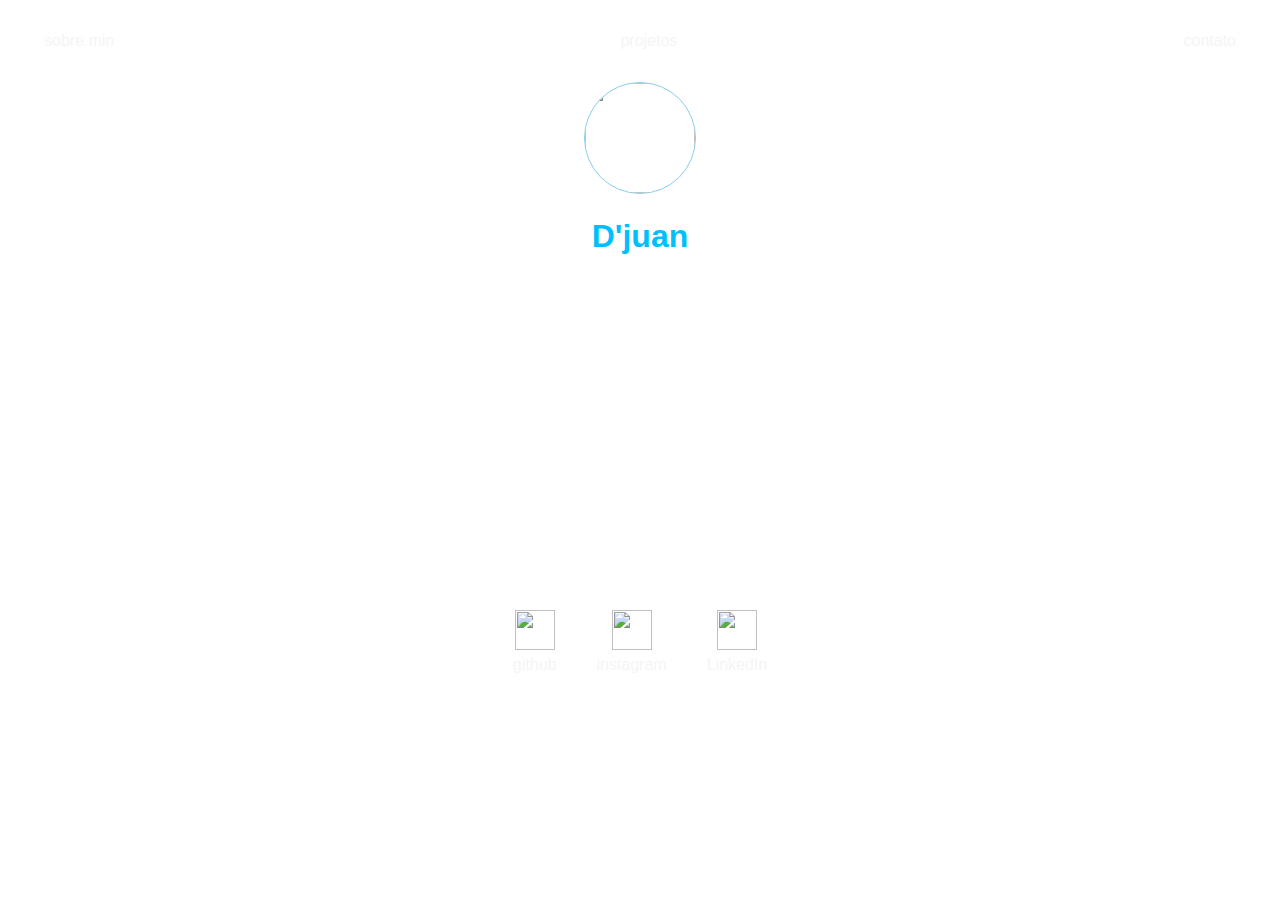
==== index.html @ 95eab3e2 "Update index.html" ====
<!DOCTYPE html>
<html lang="pt-br">
<head>
    <meta charset="UTF-8">
    <meta name="viewport" content="width=device-width, initial-scale=1.0">
    <title>sobre kawã</title>
    <link rel="stylesheet" href="style.css">
</head>
<body>
    <div class="contener">
      <nav>
      <ul>
        <li>
          <a href="index.html">sobre min</a>
        </li>
        <li>
          <a href="projeto.html">projetos</a>
        </li>
        <li>
          <a href="contato.html">contato</a>
        </li>
      </ul>
    </nav>
    <header>
      <div class="center">
        <img src="./20240217_183918_0000.png"></img>
      </div>
      <h1>D'juan</h1>
      <h2>técnico de informática</h2>
    </header>
    <main>
      <section>
        <h3> sobre mim:</h3>
        <p>
          Olá! Me chamo D'juan Danilo e estou atuando atualmente na área de T.I (Técnico de Informática) e sou estudante do curso técnico de informática no Instituto Federal de Educação, Ciência e Tecnologia do Maranhão (IFMA).
        </p>
      </section>
      <section>
        <h3>Cursos</h3>
        <p>
          Tenho atualmente 16 anos e pertenço desde 2023 ao curso de Informática no instituto.
        </p>
      </section>
      <section>
        <h3>Curiosidades</h3>
        <p>
          Tenho por características um facínio notável por jogos em geral, e estou agora me encaminhando para uma possível carreira dentro desse ramo. Gosto de livros mesmo não tendo mantido um bom nível de consumo e gosto de me divertir com colegas da minha classe.
        </p>
      </section>
    </main>
    <footer>
      <a href="https://github.com/DjuanDanilo" target="_blank" rel="noopener noreferrer">
        <img src="./img/GitHub-Mark-ea2971cee799.png"></img>
        <p>github</p>
      </a>
      <a href="https://www.instagram.com/godkzimf?igsh=NjFlMzV4bTBuZWc4" target="_blank" rel="noopener noreferrer">
        <img src="./img/Instagram_logo_2016.svg.png"></img>
        <p>instagram</p>
      </a>
      <a href="https://www.linkedin.com/in/kawa-karlyndo-alves-silva-70918a286?utm_source=share&utm_campaign=share_via&utm_content=profile&utm_medium=android_app" target="_blank" rel="noopener noreferrer">
        <img src="./img/2048px-LinkedIn_icon.svg.png"></img>
        <p>LinkedIn</p>
      </a>
    </footer>
    </div>
</body>
</html>
---- style.css ----
body {
    color: white;
    background-image: url(./img/0f0f2a8065d61748cdb7b2a1f5a23bf8.png);
    background-size: cover;
    background-repeat: no-repeat;
    font-family:Arial, Helvetica, sans-serif;
}

ul {
  display:flex;
  justify-content:space-between;
  list-style-type:none;
  align-items: center;
  padding: 16px;
}

a {
  color: whitesmoke;
  text-decoration:none;
}

header img{
  width:110px;
  height: 110px;
  border-radius: 50%;
  border: 1px solid skyblue;
}

.center {
  text-align: center;
}

h1{
  color: deepskyblue;
  text-align: center;
}

footer img{
  width: 40px;
  height: 40px;
}

footer{
  display: flex;
  justify-content: center;
}

footer a{
  margin: 20px;
  text-align: center;
}

footer p{
  margin-top:2px;
}

.contener{
  padding: 0px 20px;
}

nav a:hover{
  color: skyblue;
}
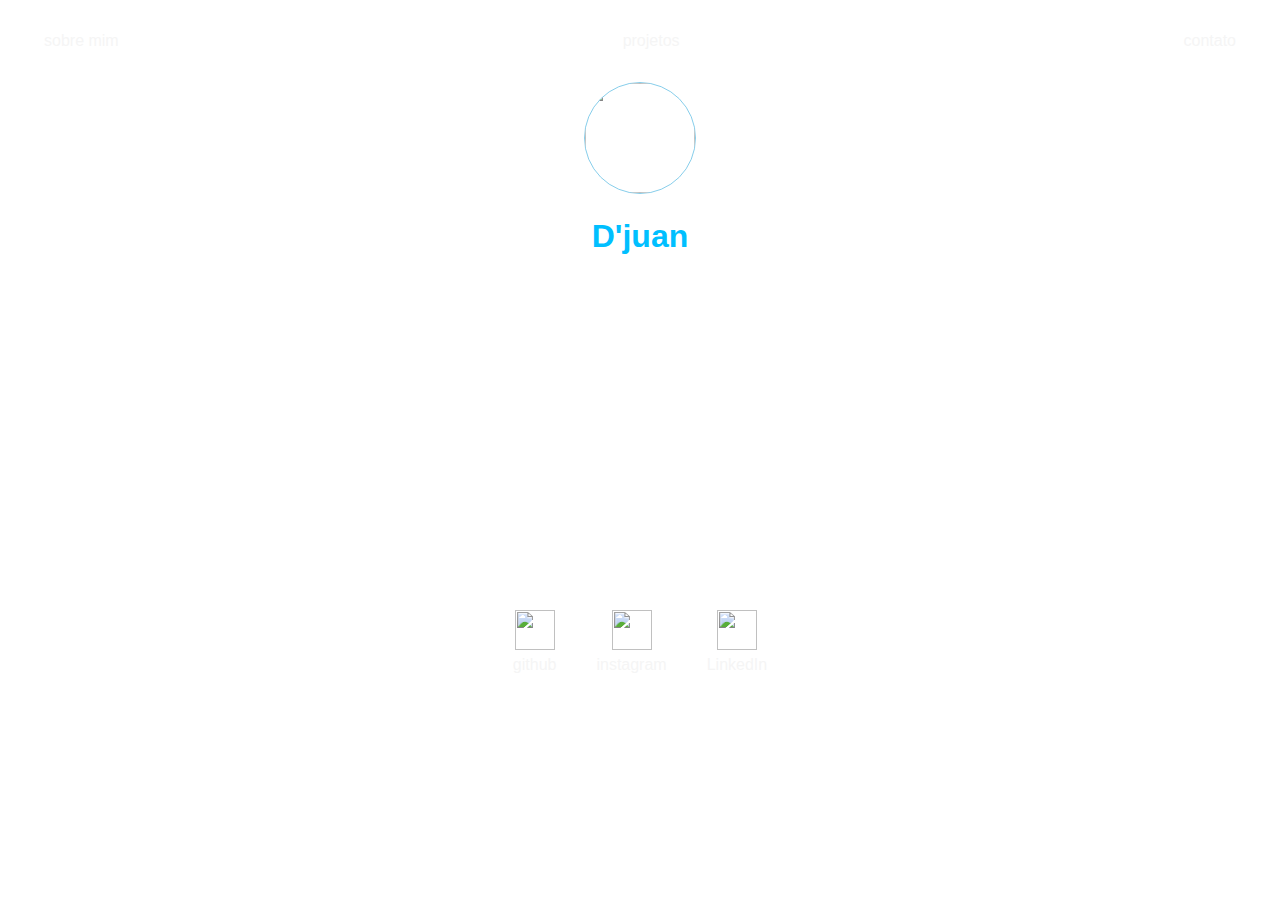
==== commit 3a4024b3: "Update index.html" ====
--- a/index.html
+++ b/index.html
@@ -3,7 +3,7 @@
 <head>
     <meta charset="UTF-8">
     <meta name="viewport" content="width=device-width, initial-scale=1.0">
-    <title>sobre kawã</title>
+    <title>sobre D'juan</title>
     <link rel="stylesheet" href="style.css">
 </head>
 <body>
@@ -11,7 +11,7 @@
       <nav>
       <ul>
         <li>
-          <a href="index.html">sobre min</a>
+          <a href="index.html">sobre mim</a>
         </li>
         <li>
           <a href="projeto.html">projetos</a>
@@ -57,7 +57,7 @@
         <img src="./img/Instagram_logo_2016.svg.png"></img>
         <p>instagram</p>
       </a>
-      <a href="https://www.linkedin.com/in/kawa-karlyndo-alves-silva-70918a286?utm_source=share&utm_campaign=share_via&utm_content=profile&utm_medium=android_app" target="_blank" rel="noopener noreferrer">
+      <a href="-70918a286?utm_source=share&utm_campaign=share_via&utm_content=profile&utm_medium=android_app" target="_blank" rel="noopener noreferrer">
         <img src="./img/2048px-LinkedIn_icon.svg.png"></img>
         <p>LinkedIn</p>
       </a>
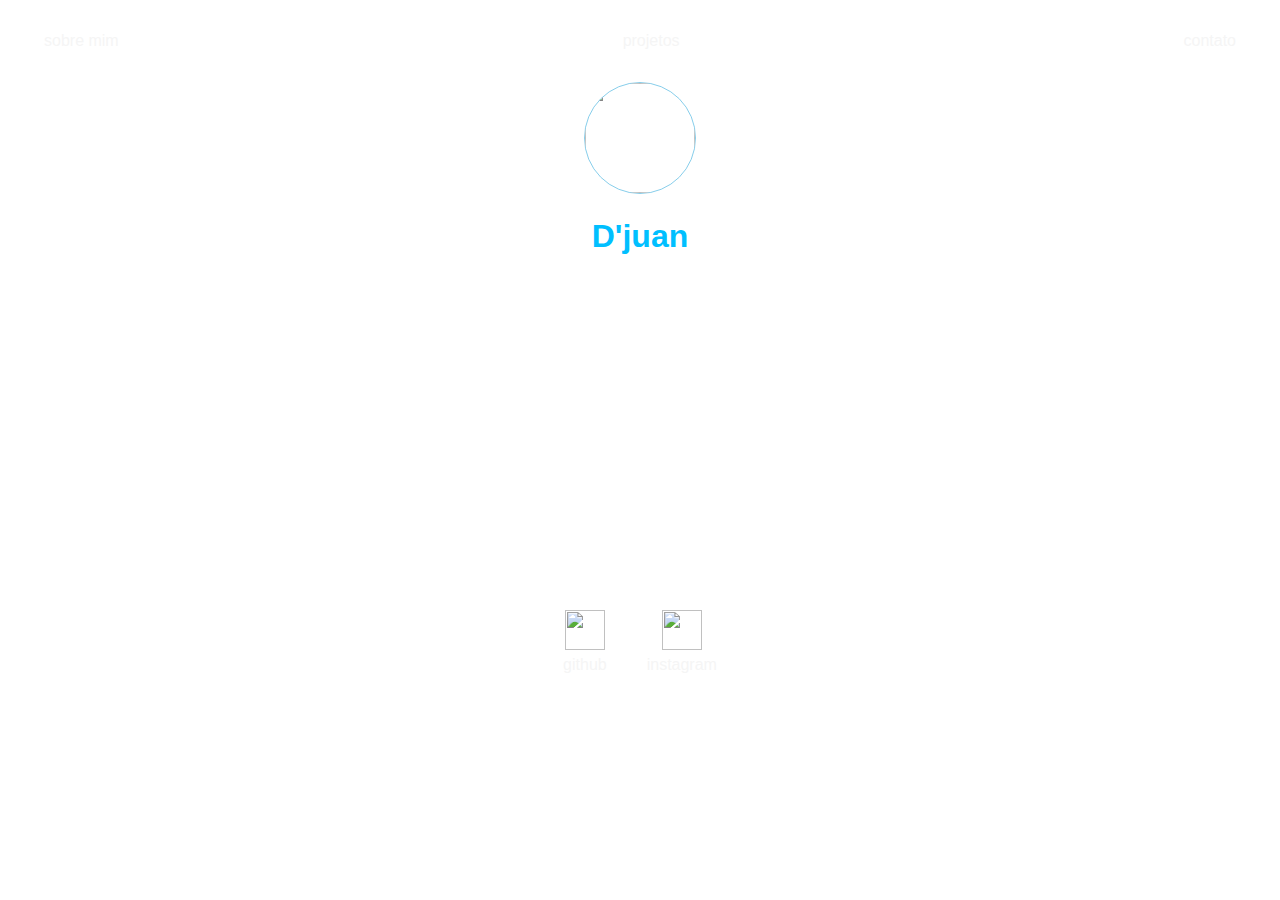
==== commit 6cff04fa: "Update index.html" ====
--- a/index.html
+++ b/index.html
@@ -3,7 +3,7 @@
 <head>
     <meta charset="UTF-8">
     <meta name="viewport" content="width=device-width, initial-scale=1.0">
-    <title>sobre D'juan</title>
+    <title>- D'juan -</title>
     <link rel="stylesheet" href="style.css">
 </head>
 <body>
@@ -23,7 +23,7 @@
     </nav>
     <header>
       <div class="center">
-        <img src="./20240217_183918_0000.png"></img>
+        <img src="https://lh3.googleusercontent.com/a/ACg8ocKAT918D0gk-zqMSiiVnnX-WoJ7qWqF0UuDSIqWTaqesQ=s288-c-no"></img>
       </div>
       <h1>D'juan</h1>
       <h2>técnico de informática</h2>
@@ -38,7 +38,7 @@
       <section>
         <h3>Cursos</h3>
         <p>
-          Tenho atualmente 16 anos e pertenço desde 2023 ao curso de Informática no instituto.
+          Tenho atualmente 16 anos e pertenço desde 2023 ao curso de Informática no instituto. Atualmente, estou no no segundo ano do Ensino Médio.
         </p>
       </section>
       <section>
@@ -50,16 +50,13 @@
     </main>
     <footer>
       <a href="https://github.com/DjuanDanilo" target="_blank" rel="noopener noreferrer">
-        <img src="./img/GitHub-Mark-ea2971cee799.png"></img>
+        <img src="https://enotas.com.br/blog/wp-content/uploads/2021/02/GitHub.jpg"></img>
         <p>github</p>
       </a>
       <a href="https://www.instagram.com/godkzimf?igsh=NjFlMzV4bTBuZWc4" target="_blank" rel="noopener noreferrer">
-        <img src="./img/Instagram_logo_2016.svg.png"></img>
+        <img src="https://is1-ssl.mzstatic.com/image/thumb/Purple122/v4/72/0c/4f/720c4f7a-b3df-0e81-5926-fb80fcbc8eda/Prod-0-0-1x_U007emarketing-0-7-0-85-220.png/1200x600wa.png"></img>
         <p>instagram</p>
       </a>
-      <a href="-70918a286?utm_source=share&utm_campaign=share_via&utm_content=profile&utm_medium=android_app" target="_blank" rel="noopener noreferrer">
-        <img src="./img/2048px-LinkedIn_icon.svg.png"></img>
-        <p>LinkedIn</p>
       </a>
     </footer>
     </div>
